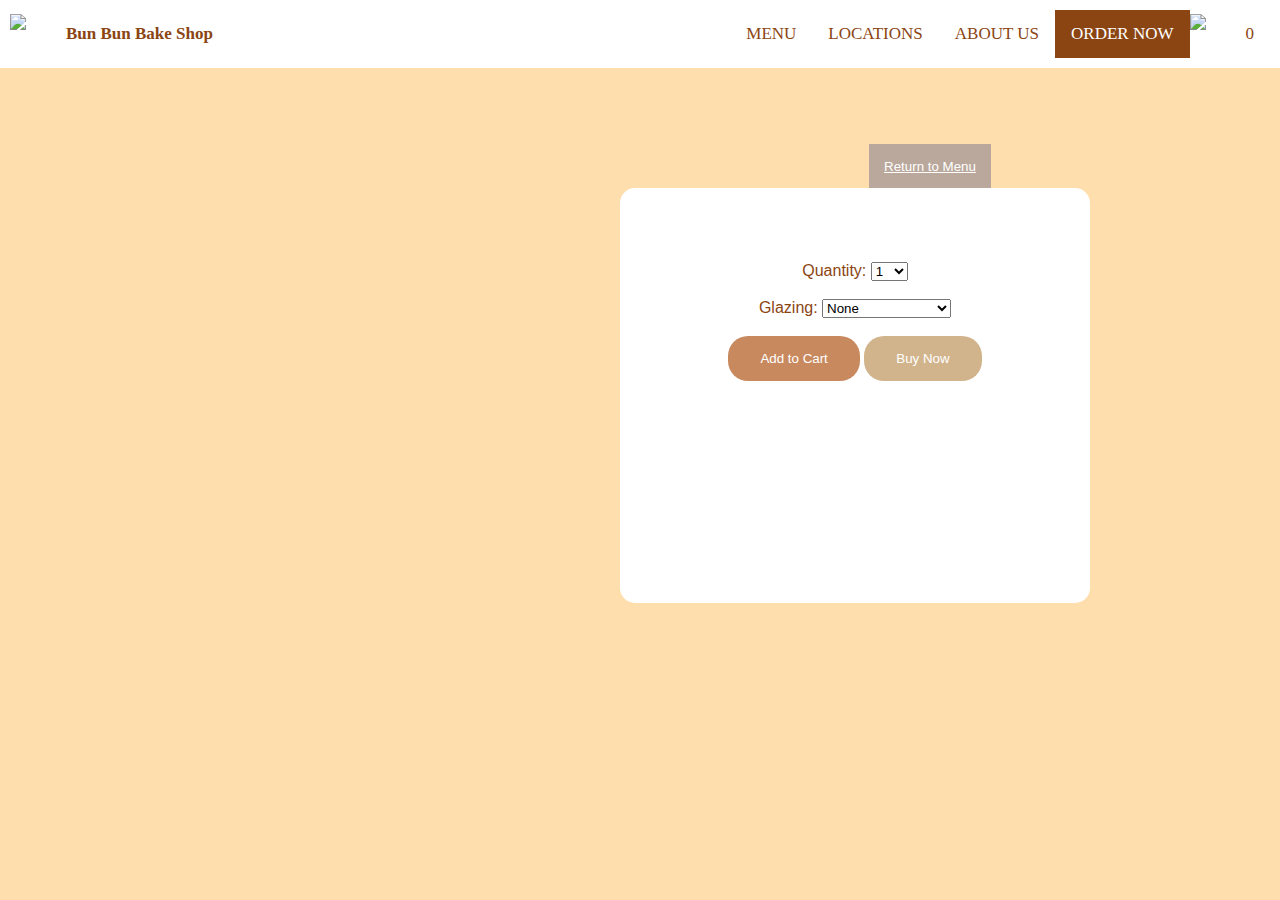
==== ItemDetails.html @ 790582b2 "hw6 updates" ====
<!DOCTYPE html>
<html>
	<head>
	<title>Bun Bun Bake Shop</title>
		<meta charset="UTF-8">
	<!-- styles -->
	<link rel = "stylesheet" type ="text/css" href="style.css">
	<script type="text/javascript" src="main.js"></script>
	<!-- fonts -->
	<link href="https://fonts.googleapis.com/css?family=Roboto"
	rel="stylesheet">
	
	<script>
		var title7 = {
		  price: 6.25,
		  name: "Original",
		  id: "original_cart",
		};
	
		var title8 = {
		  price: 6.25,
		  name: "Original Gluten Free",
		  id: "gluten_cart",
		};

		var title9 = {
		  price: 3.75,
		  name: "Blackberry",
		  id: "blackberry_cart",
		};

		var title10 = {
		  price: 3.75,
		  name: "Pumpkin Spice",
		  id: "pumpkin_cart",
		};

		var title11 = {
		  price: 6.25,
		  name: "Walnut",
		  id: "walnut_cart",
		};

		var title12 = {
		  price: 6.25,
		  name: "Caramel Pecan",
		  id: "pecan_cart",
		};

		localStorage.setItem(title6.id, JSON.stringify(title6));
		localStorage.setItem(title7.id, JSON.stringify(title7));
		localStorage.setItem(title8.id, JSON.stringify(title8));
		localStorage.setItem(title9.id, JSON.stringify(title9));
		localStorage.setItem(title10.id, JSON.stringify(title10));
		localStorage.setItem(title11.id, JSON.stringify(title11));
		
	</script>

	</head>
	<body onload="test123()" class="item">
	
		<header>
			<!-- Navigation Bar -->

			<div class="topnav">	
				<div>
					<img src="logo.png" alt="brand" onclick="window.location.href='HomePage.html';">
					<span class="stylish">Bun Bun Bake Shop</span>
				</div>

				<div class ="things">		
					<a href="MenuPage.html">Menu</a>
					<a href="LocationPage.html">Locations</a>
					<a href="#aboutus">About Us </a>
					<a class="active" href="#home">Order Now</a>
					<img src="cart.png" alt="sh" onclick="window.location.href='ShoppingCart.html';">
					<a id="cartCount" href="ShoppingCart.html">0</a>		
				</div>	
			</div>

			</header>

			<!-- <h1 id="test2" class="words">Caramel Pecan Buns </h1> -->
		

			<div class="box2" >
				<div class="square">
					<br>
					<h1 id="productname" class = "words6"></h1>
					<h2 id="productdesc" class = "words5"></h2>
					<h2 id="productprice" class = "words_light"></h2>
					<!-- <h1 id="textchange" onclick="myFunction()">Item Name</h1> -->
					<!-- <h3 class="words3">Our Caramel Pecan Buns are a go-to delight for any Pittsburghers who crave a crispy treat.</h3> -->
					<!-- <label> Price: $3 </label> -->
					<br>
			
					<!-- Quantity Dropdown -->

					<form>
						<label>Quantity:</label>
						<select id="num">
						  <option value="1">1</option>
						  <option value="3">3</option>
						  <option value="6">6</option>
						  <option value="12">12</option>
						</select>
						<br>
						<br>
					  </form>

					<!-- Glazing Dropdown -->

					<form>
						<label for="glaze">Glazing:</label>
						<select id="glaze">
						  <option value="None">None</option>
						  <option value="Sugar-Milk">Sugar-Milk</option>
						  <option value="Vanilla-Milk">Vanilla-Milk</option>
						  <option value="Double-Chocolate">Double-Chocolate</option>
						</select>
						<br><br>
					  </form>

		
					<div class="flex-vertical-container">
						<!-- <button type="button" onclick="window.location.href='ShoppingCart.html';" class = "button">Add to Cart </button> -->
						<input type="button" value="Add to Cart" onclick="addToCart()" class = "button">
						<button type="button" class = "button3">Buy Now </button> </div>
						<br>
						<br>
				
				</div>
			</div>


			<div id = "box4">
				<button type="button" class = "button4" onclick="window.location.href='MenuPage.html';"><u>Return to Menu</u> </button>

			</div>	
	</body>
</html>
---- style.css ----
/*********** GENERAL ************/

header {
    text-align: center;
    }
    
    body {
        margin: 0;
        background-color:navajowhite;
    }
    
    .home {
        background-image: url('background.png');
    }
    
    .stylish {
        font-weight: bold;
        color: saddlebrown;
      }
    
    .button {
        background-color: #C9895E;
        color: white;
        padding: 15px 32px;
        display: inline-block;
        border: none;
        border-radius: 20px;
    
    }

    .discount_button {
        background-color: #C9895E;
        color: white;
        padding: 15px 230px;
        display: inline-block;
        border: none;
        border-radius: 5px;
    }

    .input1{
        background-color: #F8F5EE;
        padding: 15px 50px;
        border-radius: 1px;
        border-color: #F8F5EE;
        border: none;

    
    }
    /*********** HEADER ************/
       
    header {
        text-align: center;
        padding: 10px;
        background-color: saddlebrown;
        color: white;
    }
    
    body {
        margin: 0;
        color: saddlebrown;
    }
    
    h1 {
        margin: 0;
    }
    /*********** HOME PAGE ************/
    
    #box{
        width: 100%;
        height: 405px;
        margin-top: 70px; 
        display: flex;
        text-align: center;
        justify-content: center;
        align-items: center;
        line-height: 200%;
    }

      
    #box2{
        height: 405px;
        margin-top: 120px; 
        display: flex;
        text-align: center;
        justify-content: center;
        align-items: center;
        line-height: 200%;
    }

    #box3{
        height: 80px;
        text-align: center;
        justify-content: center;
        align-items: center;
    }

    #box4{
        height: 80px;
        margin-top:75px;
        margin-left: 580px;
        text-align: center;
        justify-content: center;
        align-items: center;
    }
    .square {
        background-color: #ffffff;
        border-radius: 15px;
        border: 20px solid white;
        width: 430px;
        height: 375px;
    }

    .square_s {
        background-color: #ffffff;
        border-radius: 15px;
        border: 20px solid white;
        width: 430px;
    }

    .square2 {
        background-color: #ffffff;
        border-radius: 15px;
        border: 20px solid white;
        width: 630px;
    }
    
    .rr{
        border-radius: 15px;
    }
    
    .text {
        align-items: center; 
    }
    
    .words {
        font-size: 40px;
    }
    .words1 {
        color: sienna;
        font-size: 50px;
    }
    
    .words2 {
        color: sienna;
        font-size: 25px;
    }

    .words_light {
        color: sienna;
        font-size: 22px;
        font-weight: lighter;
    }
    .demo {
        color: sienna;
        font-size: 25px;
    }

    .words5 {
        color: sienna;
        font-size: 20px;
    }
    
    .words6 {
        color: saddlebrown;
        font-size: 40px;
    }
    /*********** MENU PAGE ************/
    
    #container {
        position: relative;
        margin-top: 30px; 
        text-align: center;
        align-items: center;
    }
    
    
    .content {
        position: absolute; 
        top: 130px; 
        left: 0; 
        width: 100%; 
        font-size: 22px;
    
    }
    
    .words4 {
        font-size: 30px;
    }
    /*********** ITEM DETAILS ************/
    
    #sq{
        margin-top: 100px;
        margin-right: 100px;
        text-align:center;
        align-items:center;
        height: 100px;
    
    }
    
    img {
        height: 405px;
        width: 1250;
    }
    
    .item {
        border-radius: 50%;
    }
    
    .box2{
        margin-top: 100px; 
        display: flex;
        text-align: center;
        right: 170px;
        position: absolute;
        padding: 20px;
    }
    
    #box3{
        margin-top: 35px; 
        display: flex;
        text-align: center;
        right: 345px;
        position: absolute;
        padding: 20px;
    }
    
    .button3 {
        background-color:tan;
        color: white;
        padding: 15px 32px;
        display: inline-block;
        border: none;
        border-radius: 20px;
    
    }
    
    .button4 {
        margin-top: 1px; 
        background-color: #B9A89B;
        color: white;
        padding: 15px 15px;
        border: none;
    }
    
    /*********** LOCATION PAGE ************/
    
    
    
    /*********** HEADER ************/
    
    header a {
        color: sandybrown;
        text-decoration: none;
    }
    
        
    body {
        margin: 0;
        color: saddlebrown;
        font-family: Roboto; 
    }
    header {
        text-align: left;
        padding: 10px;
        background-color: white;
        color: white;
        font-family: Roboto Slab;
    }
    
    ul {
        white-space: nowrap;
    }
    
    ul, li {
        list-style: none;
        display: inline;
    }
    
    /*********** NAVIGATION BAR ************/
    
    body {
        margin: 0;
        font-family: Arial, Helvetica, sans-serif;
    }
      
      .topnav {
        overflow: hidden;
        flex-direction:row;
        display:flex;
    }
    
      .topnav div{
        display:flex;
        flex-direction:row;
    }
    
      .topnav div:last-of-type{
        justify-self: end;
        margin-left: auto;
    }
      
      .topnav a {
        float: right;
        background-color: white;
        color: saddlebrown;
        text-align: center;
        padding: 14px 16px;
        text-decoration: none;
        font-size: 17px;
      }
    
      .topnav span {
          float: left;
          text-align: center;
          padding: 14px 16px;
          text-decoration: none;
          font-size: 17px;
    
      }
    
      .topnav img {
        height: 40px;
        width: 40px;
        align-self: center;
    }
    
      .topnav a:hover {
        background-color: #ddd;
        color: saddlebrown;
      }
      
      .topnav a.active {
        background-color: saddlebrown;
        color: white;
      }
      
    .things {
        align-self: end;
    }
      
    /*********** FLEXBOX LAYOUTS ************/
    
    .flex-container {
        display: flex;
        flex-direction: row;
        text-align: center;
        flex-grow: 4;
    }
    ​
    .flex-vertical-container {
        display: flex;
        flex-direction: column;
        justify-content: space-between;
        text-align:center;
    }
    
    .flex-left {
        display: flex;    
        flex-direction: column;
        align-items: flex-start;
        flex-grow: 3;
        justify-content: center;
        margin-left: 20px;
    }
    
    .flex-left > h4 {
        margin-top: 2px;
        margin-bottom: 10px;
    }
    
    .flex-pad {
        display: flex;
        flex-direction: column;
        text-align:center;
        align-items: flex-end;
        flex-grow: 1;
        margin-left: 20px;
    }
    
    .flex-qq {
        display: flex;
        flex-direction: column;
        text-align: center;
        margin-left: 10px;
    }
    
    .flex-q {
        display: flex;
        flex-direction: column;
        text-align: center;
        margin-left: 20px;
    }
    
    .pic{
        width: 250px;
        height: 250px;
    }

    .pic2{
        width: 265px;
        height: 265px;
    }
    ​
    .new-button {
        background-color:#C9895E;
        color: white;
        padding: 15px 32px;
        display: inline-block;
        border: none;
        border-radius: 20px;
    }
     
    .ije {
        height: 100px;
        width: 100px;
    }
    
    #items {
        display: grid;
        grid-template-columns: 100px auto 5% 20%;
    }
    
    .flavor {
        text-align: left;
        margin-left: 1em;
    }
    
    a {
      background-color:#C9895E;
      color: white;
      padding: 1em 1.5em;
      text-decoration: none;
      text-transform: uppercase;
    }
    
    .choose a:hover {
      background-color: #555;
    }
    
    .choose a:active {
      background-color: black;
    }
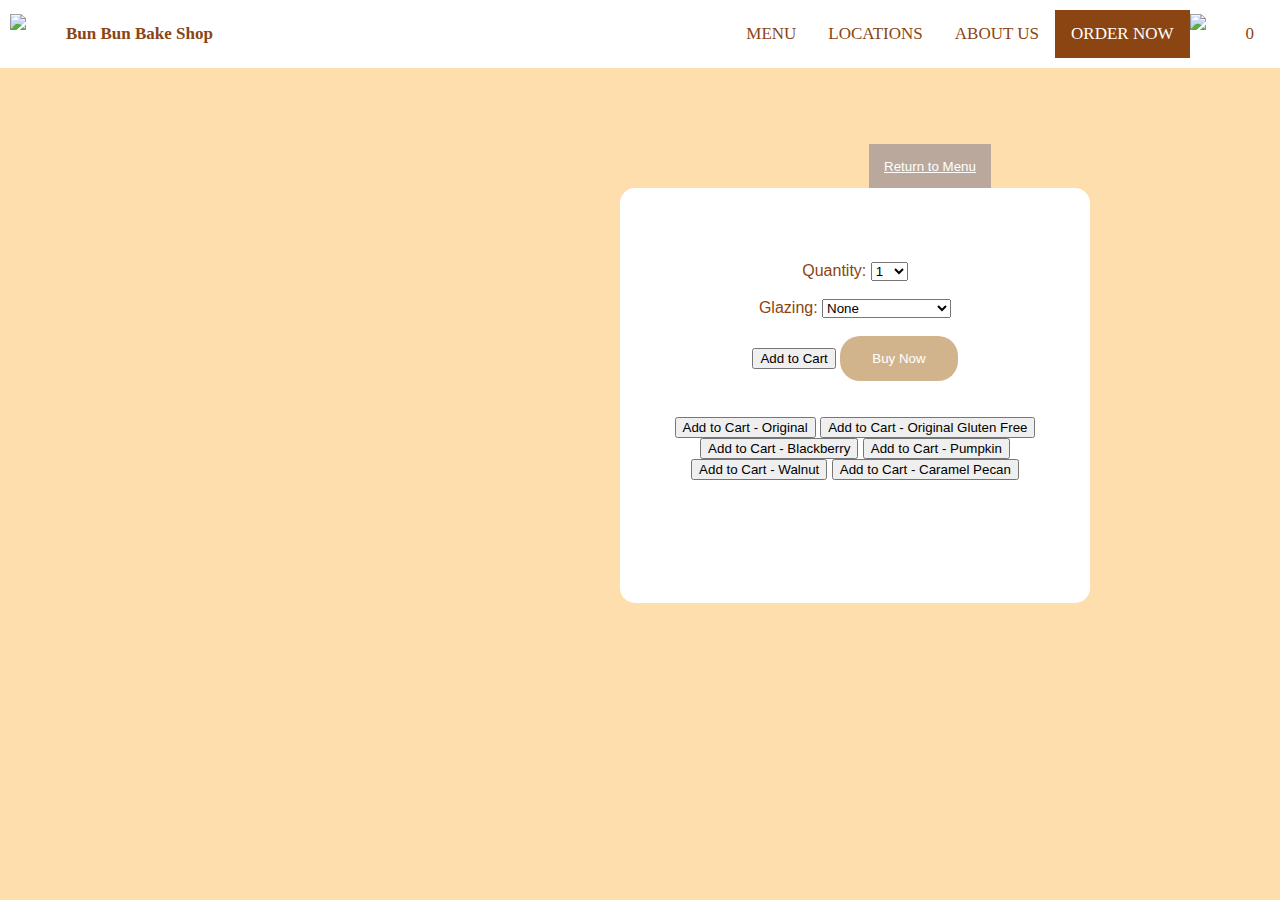
==== commit ade7fa03: "hw6b first update" ====
--- a/ItemDetails.html
+++ b/ItemDetails.html
@@ -47,17 +47,30 @@
 		  id: "pecan_cart",
 		};
 
+		var cart = JSON.parse(localStorage.getItem("cart") || "{}");
+		console.log(cart);
+		
 		localStorage.setItem(title6.id, JSON.stringify(title6));
 		localStorage.setItem(title7.id, JSON.stringify(title7));
 		localStorage.setItem(title8.id, JSON.stringify(title8));
 		localStorage.setItem(title9.id, JSON.stringify(title9));
 		localStorage.setItem(title10.id, JSON.stringify(title10));
 		localStorage.setItem(title11.id, JSON.stringify(title11));
-		
+
+		function addCount(cakeid) {
+			if (cakeid in cart) {
+				cart[cakeid] += 1;
+			} else {
+				cart[cakeid] = 1;
+			}
+			localStorage.setItem("cart", JSON.stringify(cart));
+			console.log(cart);
+			}
+			
 	</script>
 
 	</head>
-	<body onload="test123()" class="item">
+	<body onload="copyText()" class="item">
 	
 		<header>
 			<!-- Navigation Bar -->
@@ -124,10 +137,32 @@
 		
 					<div class="flex-vertical-container">
 						<!-- <button type="button" onclick="window.location.href='ShoppingCart.html';" class = "button">Add to Cart </button> -->
-						<input type="button" value="Add to Cart" onclick="addToCart()" class = "button">
-						<button type="button" class = "button3">Buy Now </button> </div>
-						<br>
-						<br>
+						<!-- <input type="button" value="Add to Cart" onclick="addToCart()" class = "button"> -->
+
+						<input type="button" onclick="addcurcaketocart()" value="Add to Cart"/>
+						<button type="button" class = "button3">Buy Now </button> 
+					</div>
+					<br>
+					<br>
+					<div>
+						<h1></h1>
+						<input type="button" onclick="addCount('Original')" value="Add to Cart - Original"/>
+	
+						<input type="button" onclick="addCount('Original Gluten Free')"value="Add to Cart - Original Gluten Free"/>
+	
+						<input type="button" onclick="addCount('Blackberry')" value="Add to Cart - Blackberry"/>
+	
+						<input type="button" onclick="addCount('Pumpkin')" value="Add to Cart - Pumpkin"/>
+						
+						<input type="button" onclick="addCount('Walnut')" value="Add to Cart - Walnut"/>
+	
+						<input type="button" onclick="addCount('Caramel Pecan')" value="Add to Cart - Caramel Pecan"/>
+	
+						<!-- <a href="ShoppingCart.html">cart page</a> -->
+					</div>
+
+
+
 				
 				</div>
 			</div>
--- a/style.css
+++ b/style.css
@@ -17,7 +17,10 @@
         font-weight: bold;
         color: saddlebrown;
       }
-    
+    .item {
+        background-image: url('back1.png');
+    }
+
     .button {
         background-color: #C9895E;
         color: white;
@@ -41,7 +44,6 @@
         background-color: #F8F5EE;
         padding: 15px 50px;
         border-radius: 1px;
-        border-color: #F8F5EE;
         border: none;
 
     
@@ -85,13 +87,6 @@
         justify-content: center;
         align-items: center;
         line-height: 200%;
-    }
-
-    #box3{
-        height: 80px;
-        text-align: center;
-        justify-content: center;
-        align-items: center;
     }
 
     #box4{
@@ -199,7 +194,6 @@
     
     img {
         height: 405px;
-        width: 1250;
     }
     
     .item {
@@ -224,6 +218,14 @@
         padding: 20px;
     }
     
+    #box5{
+        margin-top: 120px; 
+        display: flex;
+        text-align: center;
+        right: 345px;
+        position: absolute;
+        padding: 20px;
+    }
     .button3 {
         background-color:tan;
         color: white;
@@ -344,6 +346,7 @@
         display: flex;
         flex-direction: row;
         text-align: center;
+        justify-content: center;
         flex-grow: 4;
     }
     ​
@@ -410,7 +413,7 @@
         border-radius: 20px;
     }
      
-    .ije {
+    .small_circle {
         height: 100px;
         width: 100px;
     }
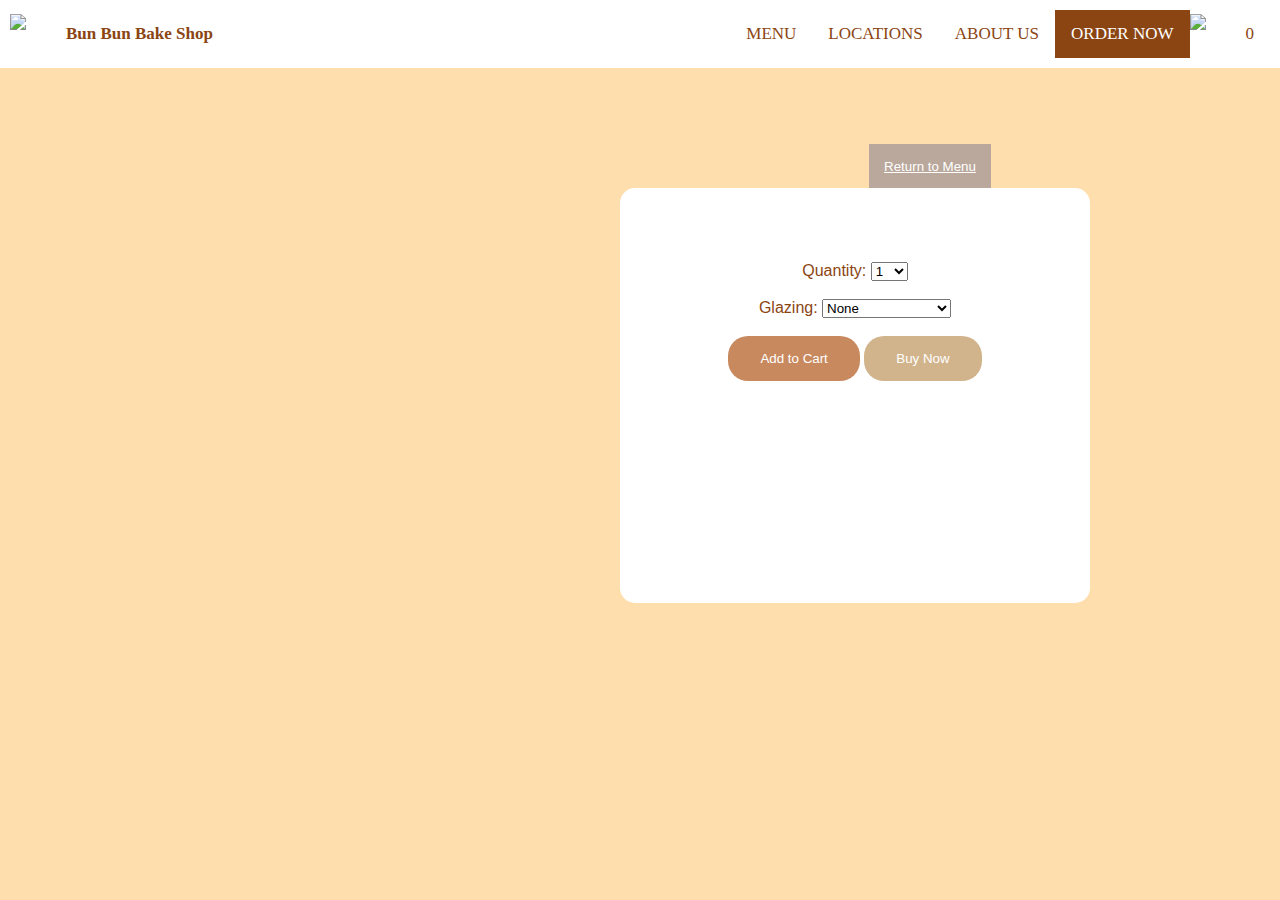
==== commit e44cf008: "newww" ====
--- a/ItemDetails.html
+++ b/ItemDetails.html
@@ -24,13 +24,13 @@
 		};
 
 		var title9 = {
-		  price: 3.75,
+		  price: 6.25,
 		  name: "Blackberry",
 		  id: "blackberry_cart",
 		};
 
 		var title10 = {
-		  price: 3.75,
+		  price: 6.25,
 		  name: "Pumpkin Spice",
 		  id: "pumpkin_cart",
 		};
@@ -50,12 +50,12 @@
 		var cart = JSON.parse(localStorage.getItem("cart") || "{}");
 		console.log(cart);
 		
-		localStorage.setItem(title6.id, JSON.stringify(title6));
 		localStorage.setItem(title7.id, JSON.stringify(title7));
 		localStorage.setItem(title8.id, JSON.stringify(title8));
 		localStorage.setItem(title9.id, JSON.stringify(title9));
 		localStorage.setItem(title10.id, JSON.stringify(title10));
 		localStorage.setItem(title11.id, JSON.stringify(title11));
+		localStorage.setItem(title12.id, JSON.stringify(title12));
 
 		function addCount(cakeid) {
 			if (cakeid in cart) {
@@ -137,14 +137,15 @@
 		
 					<div class="flex-vertical-container">
 						<!-- <button type="button" onclick="window.location.href='ShoppingCart.html';" class = "button">Add to Cart </button> -->
-						<!-- <input type="button" value="Add to Cart" onclick="addToCart()" class = "button"> -->
+						<h1 id="glazing"></h1>
 
-						<input type="button" onclick="addcurcaketocart()" value="Add to Cart"/>
+						<input type="button" value="Add to Cart" onclick="addToCart()" class = "button">
+						<!-- <input type="button" onclick="addcurcaketocart()" value="Add to Cart"/> -->
 						<button type="button" class = "button3">Buy Now </button> 
 					</div>
 					<br>
 					<br>
-					<div>
+					<!-- <div>
 						<h1></h1>
 						<input type="button" onclick="addCount('Original')" value="Add to Cart - Original"/>
 	
@@ -158,8 +159,8 @@
 	
 						<input type="button" onclick="addCount('Caramel Pecan')" value="Add to Cart - Caramel Pecan"/>
 	
-						<!-- <a href="ShoppingCart.html">cart page</a> -->
-					</div>
+						<a href="ShoppingCart.html">cart page</a>
+					</div> -->
 
 
 
--- a/style.css
+++ b/style.css
@@ -109,7 +109,7 @@
         background-color: #ffffff;
         border-radius: 15px;
         border: 20px solid white;
-        width: 430px;
+        width: 580px;
     }
 
     .square2 {
@@ -210,22 +210,22 @@
     }
     
     #box3{
-        margin-top: 35px; 
+        margin-top: 52px; 
+        display: flex;
+        text-align: center;
+        right: 375px;
+        position: absolute;
+        padding: 20px;
+    }
+    
+    #box5{
+        margin-top: 120px; 
         display: flex;
         text-align: center;
         right: 345px;
         position: absolute;
         padding: 20px;
     }
-    
-    #box5{
-        margin-top: 120px; 
-        display: flex;
-        text-align: center;
-        right: 345px;
-        position: absolute;
-        padding: 20px;
-    }
     .button3 {
         background-color:tan;
         color: white;
@@ -242,6 +242,16 @@
         color: white;
         padding: 15px 15px;
         border: none;
+    }
+
+    .button5 {
+        background-color: #B9A89B;
+        color: white;
+        padding: 15px 32px;
+        display: inline-block;
+        border: none;
+        border-radius: 20px;
+    
     }
     
     /*********** LOCATION PAGE ************/
@@ -415,7 +425,7 @@
      
     .small_circle {
         height: 100px;
-        width: 100px;
+        width: 110px;
     }
     
     #items {
